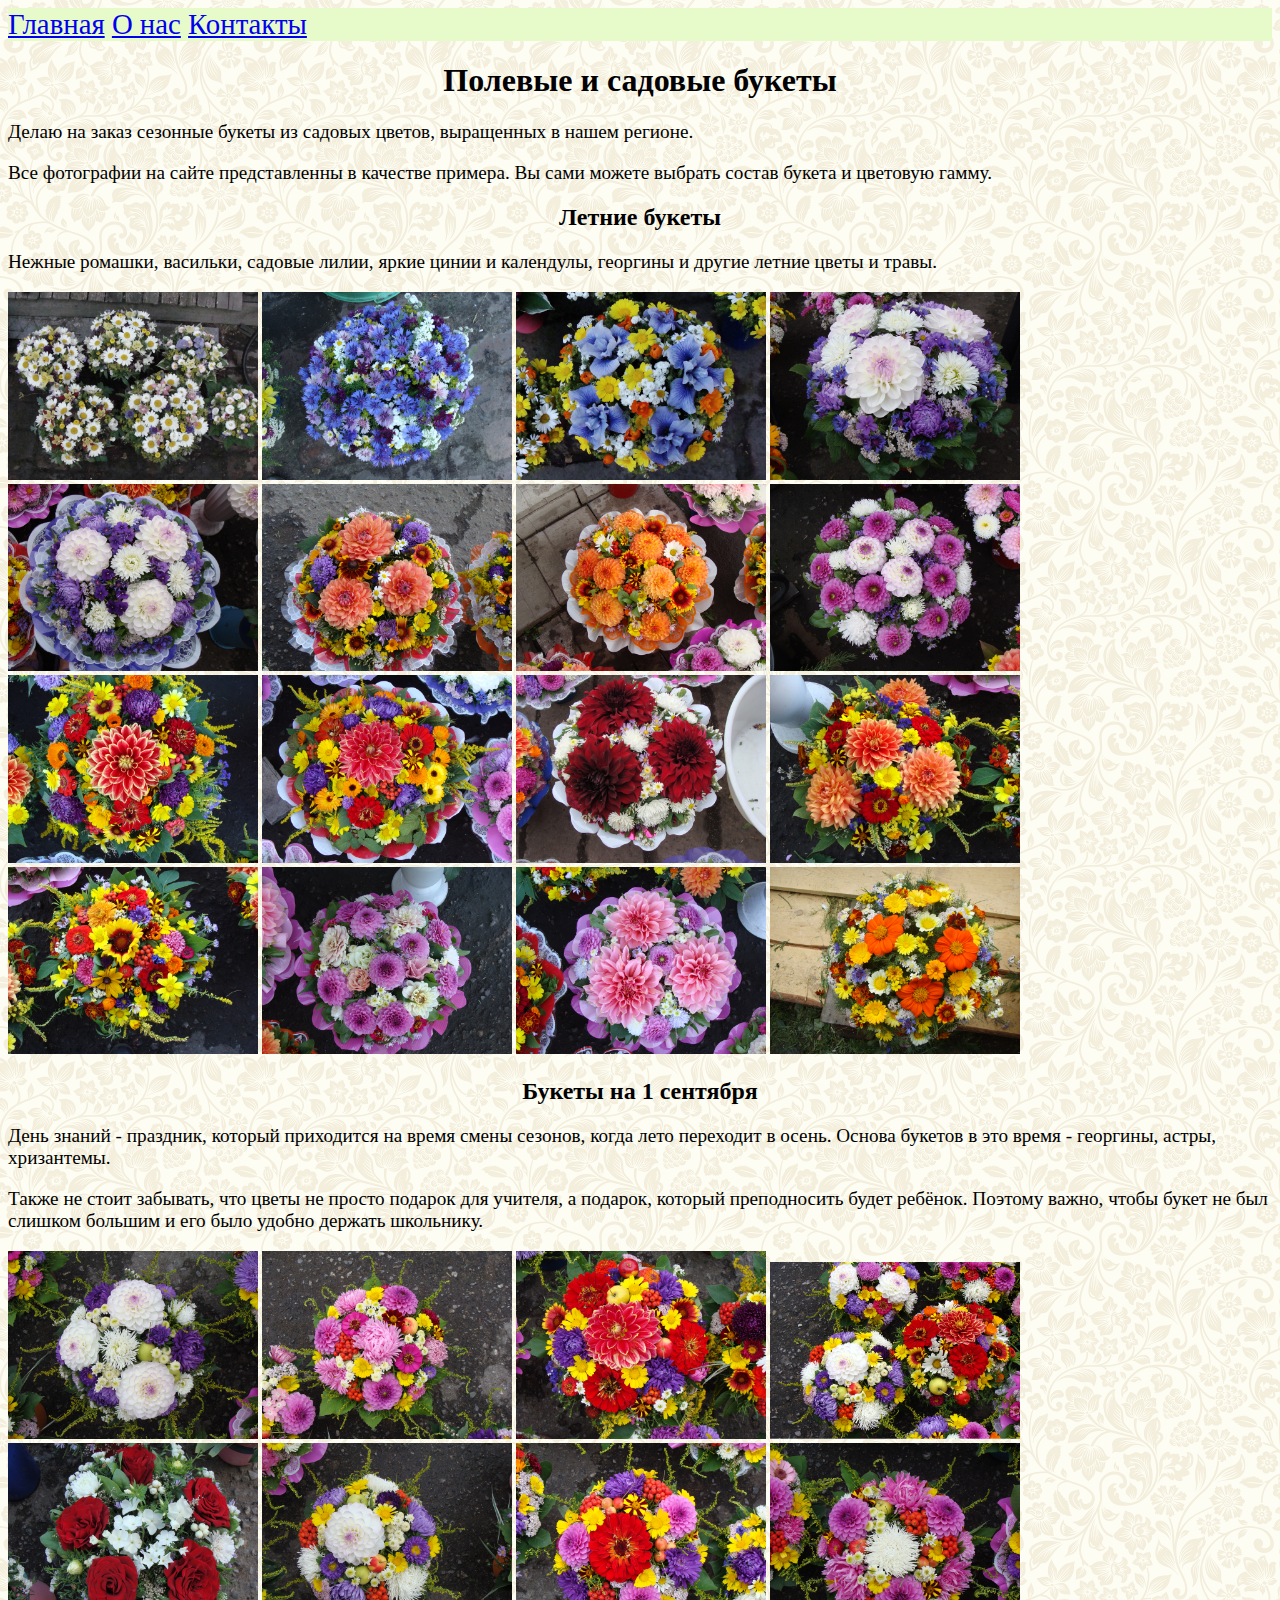
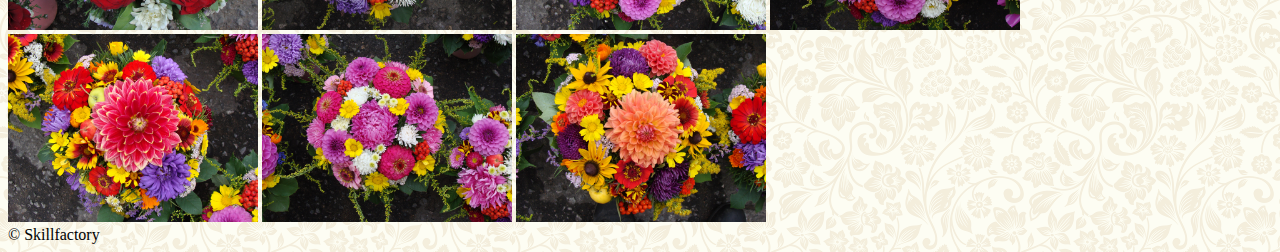
==== index.html @ 348150bc "init" ====
<!DOCTYPE html>
<html>
    <head>
        <meta charset="utf-8">
        <title>Полевые и садовые букеты</title>
        <link rel="stylesheet" href="CSS/style.css">
    </head>
    <body>
        <header>
            <a href="#">Главная</a>
            <a href="pages/about.html">О нас</a>
            <a href="pages/contacts.html">Контакты</a>
        </header>
        <main>
            <h1>Полевые и садовые букеты</h1>
            <p>Делаю на заказ сезонные букеты из садовых цветов, выращенных в нашем регионе.</p>
            <p>Все фотографии на сайте представленны в качестве примера. Вы сами можете выбрать состав букета и цветовую гамму.</p>
            <h2>Летние букеты</h2>
            <p>Нежные ромашки, васильки, садовые лилии, яркие цинии и календулы, георгины и другие летние цветы и травы.</p>
            <a href="images/summer/1.JPG"><img src="images/summer/1.JPG" alt="ромашки" width="250"></a>
            <a href="images/summer/2.JPG"><img src="images/summer/2.JPG" alt="васильки" width="250"></a>
            <a href="images/summer/3.JPG"><img src="images/summer/3.JPG" alt="ирис сибирский и календула" width="250"></a>
            <a href="images/summer/4.JPG"><img src="images/summer/4.JPG" alt="белые георгины, васильки, астра" width="250"></a>
            <a href="images/summer/5.JPG"><img src="images/summer/5.JPG" alt="белые георгины, васильки, астра" width="250"></a>
            <a href="images/summer/6.JPG"><img src="images/summer/6.JPG" alt="оранжевые георгины, гайлардия, однолетняя хризантема" width="250"></a>
            <a href="images/summer/7.JPG"><img src="images/summer/7.JPG" alt="оранжевые георгины-шарики, гайлардия, рябина" width="250"></a>
            <a href="images/summer/8.JPG"><img src="images/summer/8.JPG" alt="георгины белые и сиреневые" width="250"></a>
            <a href="images/summer/9.JPG"><img src="images/summer/9.JPG" alt="красные георгин и циния" width="250"></a>
            <a href="images/summer/10.JPG"><img src="images/summer/10.JPG" alt="красные георгин и циния с оформлением" width="250"></a>
            <a href="images/summer/11.JPG"><img src="images/summer/11.JPG" alt="большие темные георгины с белой астрой" width="250"></a>
            <a href="images/summer/12.JPG"><img src="images/summer/12.JPG" alt="оранжевые георгины и циния" width="250"></a>
            <a href="images/summer/13.JPG"><img src="images/summer/13.JPG" alt="гайлардия, циния, рудбекия, однолетние хризантемы" width="250"></a>
            <a href="images/summer/14.JPG"><img src="images/summer/14.JPG" alt="сиреневые георгины и эустома" width="250"></a>
            <a href="images/summer/15.JPG"><img src="images/summer/15.JPG" alt="крупные розовые георгины и сиреневые шарики" width="250"></a>
            <a href="images/summer/16.JPG"><img src="images/summer/16.JPG" alt="титония, циния, календула, тысячалистник" width="250"></a>
            <h2>Букеты на 1 сентября</h2>
            <p>День знаний - праздник, который приходится на время смены сезонов, когда лето переходит в осень. Основа букетов в это время - георгины, астры, хризантемы.</p>
            <p>Также не стоит забывать, что цветы не просто подарок для учителя, а подарок, который преподносить будет ребёнок. Поэтому важно, чтобы букет не был слишком большим и его было удобно держать школьнику.</p>
            <a href="images/1_sen/2.JPG"><img src="images/1_sen/2.JPG" alt="нежный букет с белыми георгинами и контрастными синими астрами" width="250"></a>
            <a href="images/1_sen/3.JPG"><img src="images/1_sen/3.JPG" alt="сиреневые георгины-шарики и розовая астра" width="250"></a>
            <a href="images/1_sen/4.JPG"><img src="images/1_sen/4.JPG" alt="яркий букет с красными георгином и циниями" width="250"></a>
            <a href="images/1_sen/5.JPG"><img src="images/1_sen/5.JPG" alt="несколько разных букетов" width="250"></a>
            <a href="images/1_sen/6.JPG"><img src="images/1_sen/6.JPG" alt="красные розы, белые флоксы и астры в яркой зелени" width="250"></a>
            <a href="images/1_sen/7.JPG"><img src="images/1_sen/7.JPG" alt="белый георгин с цветными астрами и рябиной" width="250"></a>
            <a href="images/1_sen/8.JPG"><img src="images/1_sen/8.JPG" alt="красная циния с сиреневыми георгинами-шариками и астрой" width="250"></a>
            <a href="images/1_sen/9.JPG"><img src="images/1_sen/9.JPG" alt="розовый букет из георгин и астр с белой астрой в центре и с рябиной" width="250"></a>
            <a href="images/1_sen/10.JPG"><img src="images/1_sen/10.JPG" alt="яркий букет с красными георгином и циниями и гайлардией" width="250"></a>
            <a href="images/1_sen/11.JPG"><img src="images/1_sen/11.JPG" alt="сиреневые георгины, ярко-розовые цинии и белая астра" width="250"></a>
            <a href="images/1_sen/12.JPG"><img src="images/1_sen/12.JPG" alt="оранжевые георгины разной формы, желтая рудбекия и темно-фиолетовая астра" width="250"></a>
        </main>
        <footer>
            <span>&copy;&nbsp;Skillfactory</span>
        </footer>
    </body>
</html>
---- CSS/style.css ----
header {background-color: rgb(231, 250, 201);
font-size: 1.8em;
}
body {background-color: rgba(252, 251, 235, 0.61);
background-image: url(../images/fon.png);
background-repeat: repeat;
}
h1 {text-align: center;
}
h2 {text-align: center;
}
p {font-size: 1.2em;
}
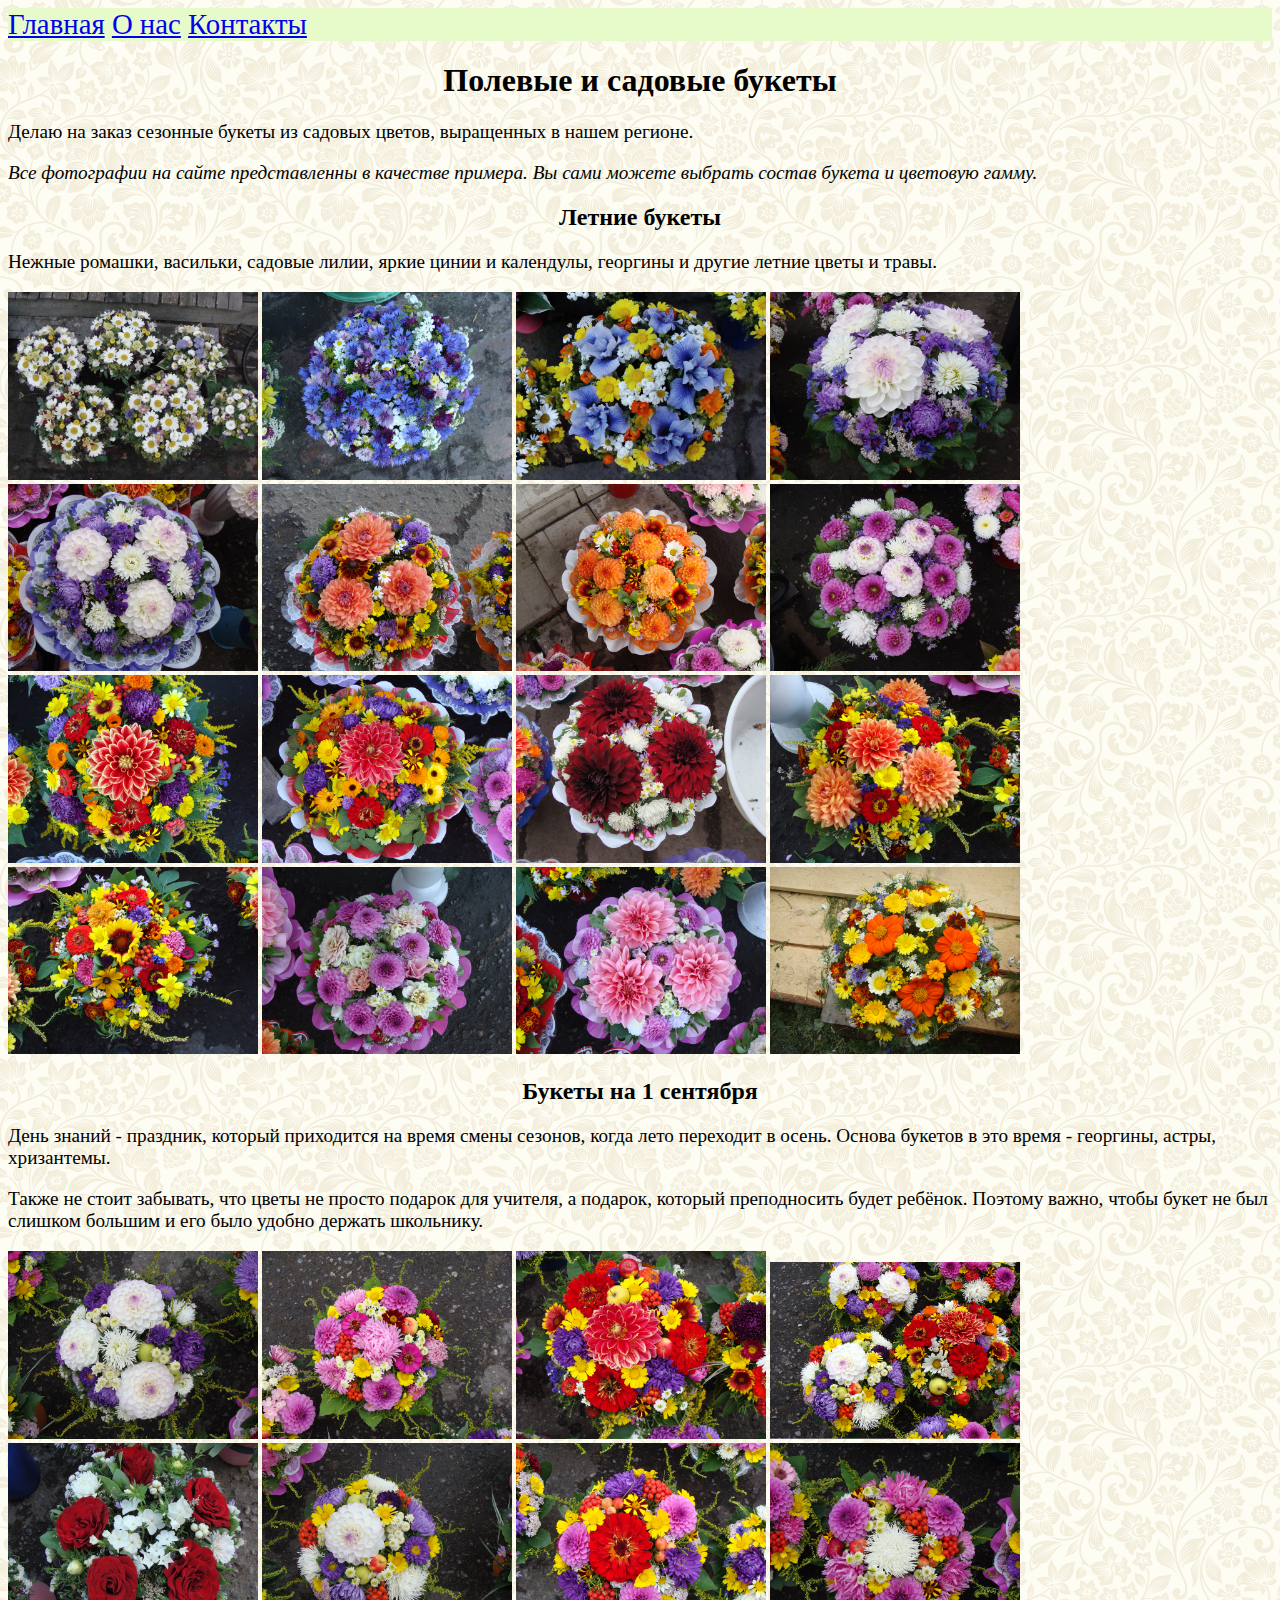
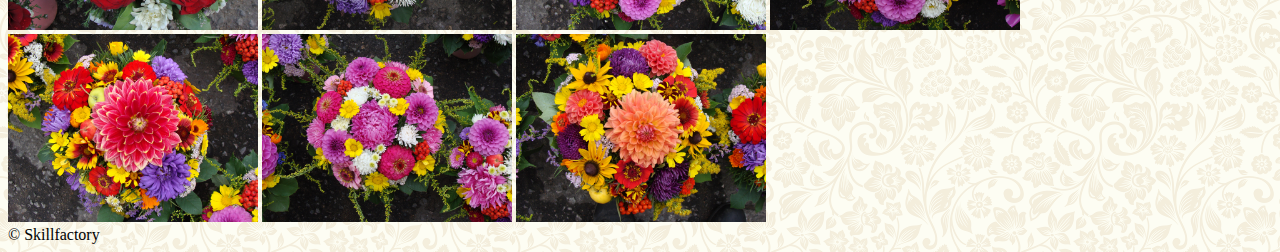
==== commit 9dc9f913: "добавлен тег em в index.html" ====
--- a/index.html
+++ b/index.html
@@ -1,8 +1,9 @@
 <!DOCTYPE html>
-<html>
+<html lang="ru">
     <head>
         <meta charset="utf-8">
         <title>Полевые и садовые букеты</title>
+        <!--подключаем общий файл стилей-->
         <link rel="stylesheet" href="CSS/style.css">
     </head>
     <body>
@@ -14,9 +15,10 @@
         <main>
             <h1>Полевые и садовые букеты</h1>
             <p>Делаю на заказ сезонные букеты из садовых цветов, выращенных в нашем регионе.</p>
-            <p>Все фотографии на сайте представленны в качестве примера. Вы сами можете выбрать состав букета и цветовую гамму.</p>
+            <p><em>Все фотографии на сайте представленны в качестве примера. Вы сами можете выбрать состав букета и цветовую гамму.</em></p>
             <h2>Летние букеты</h2>
             <p>Нежные ромашки, васильки, садовые лилии, яркие цинии и календулы, георгины и другие летние цветы и травы.</p>
+            <!--каждая маленькая фотография является ссылкой на ту же фотографию большего размера-->
             <a href="images/summer/1.JPG"><img src="images/summer/1.JPG" alt="ромашки" width="250"></a>
             <a href="images/summer/2.JPG"><img src="images/summer/2.JPG" alt="васильки" width="250"></a>
             <a href="images/summer/3.JPG"><img src="images/summer/3.JPG" alt="ирис сибирский и календула" width="250"></a>
